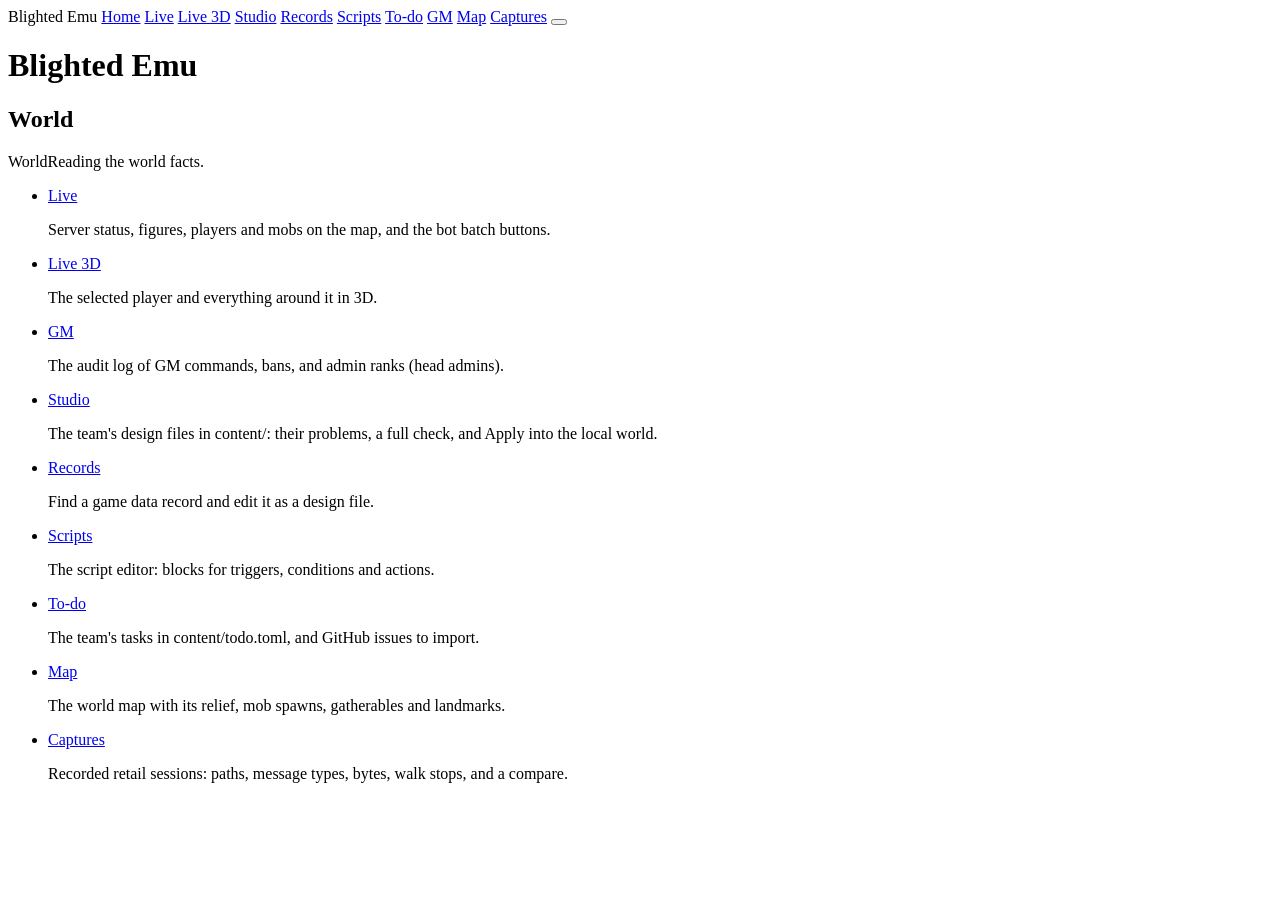
==== bins/blighted-admin/web/index.html @ 546a7037 "feat(admin): game map look on every page gm page lists players online with the live controls. map sh" ====
<!doctype html>
<html lang="en" data-theme="dark">
<head>
  <meta charset="utf-8">
  <meta name="viewport" content="width=device-width, initial-scale=1">
  <title>Blighted Emu</title>
  <link rel="stylesheet" href="/web/style.css">
  <script src="/web/theme.js"></script>
</head>
<body class="home-page game">
  <nav class="rail" aria-label="Pages">
    <span class="brand">Blighted Emu</span>
    <a href="/" aria-current="page">Home</a>
    <a href="/live">Live</a>
    <a href="/live3d">Live 3D</a>
    <a href="/studio">Studio</a>
    <a href="/records">Records</a>
    <a href="/scripts">Scripts</a>
    <a href="/todo">To-do</a>
    <a href="/gm">GM</a>
    <a href="/web/map.html">Map</a>
    <a href="/web/captures.html">Captures</a>
    <span class="bar-end">
      <button type="button" class="theme" id="theme"></button>
    </span>
  </nav>
  <main class="work sheet">
    <h1 class="unseen">Blighted Emu</h1>
    <div class="home-board">
    <section class="game-panel world" aria-label="World">
      <h2>World</h2>
      <div class="facts" id="facts"><div class="fact"><span>World</span>Reading the world facts.</div></div>
    </section>
    <ul class="pages">
      <li><a href="/live">Live</a><p>Server status, figures, players and mobs on the map, and the bot batch buttons.</p></li>
      <li><a href="/live3d">Live 3D</a><p>The selected player and everything around it in 3D.</p></li>
      <li><a href="/gm">GM</a><p>The audit log of GM commands, bans, and admin ranks (head admins).</p></li>
      <li><a href="/studio">Studio</a><p>The team's design files in content/: their problems, a full check, and Apply into the local world.</p></li>
      <li><a href="/records">Records</a><p>Find a game data record and edit it as a design file.</p></li>
      <li><a href="/scripts">Scripts</a><p>The script editor: blocks for triggers, conditions and actions.</p></li>
      <li><a href="/todo">To-do</a><p>The team's tasks in content/todo.toml, and GitHub issues to import.</p></li>
      <li><a href="/web/map.html">Map</a><p>The world map with its relief, mob spawns, gatherables and landmarks.</p></li>
      <li><a href="/web/captures.html">Captures</a><p>Recorded retail sessions: paths, message types, bytes, walk stops, and a compare.</p></li>
    </ul>
    </div>
  </main>
  <script type="module">
    import { factElements } from '/web/tiles.js';

    const facts = document.getElementById('facts');
    try {
      const info = await (await fetch('/api/world/info')).json();
      const levels = info.tiles.levels.length;
      facts.replaceChildren(...factElements([
        ['Level', info.tiles.level],
        ['World size', `${info.world_m} m`],
        ['Ocean level', `${info.ocean_level} m`],
        ['Map tiles', info.map_tiles ? `${levels} levels` : 'not written (run just map-tiles)'],
      ]));
    } catch (error) {
      facts.replaceChildren(...factElements([['World', `The world facts cannot be read: ${error}`]]));
      facts.firstChild.classList.add('bad');
    }
  </script>
</body>
</html>
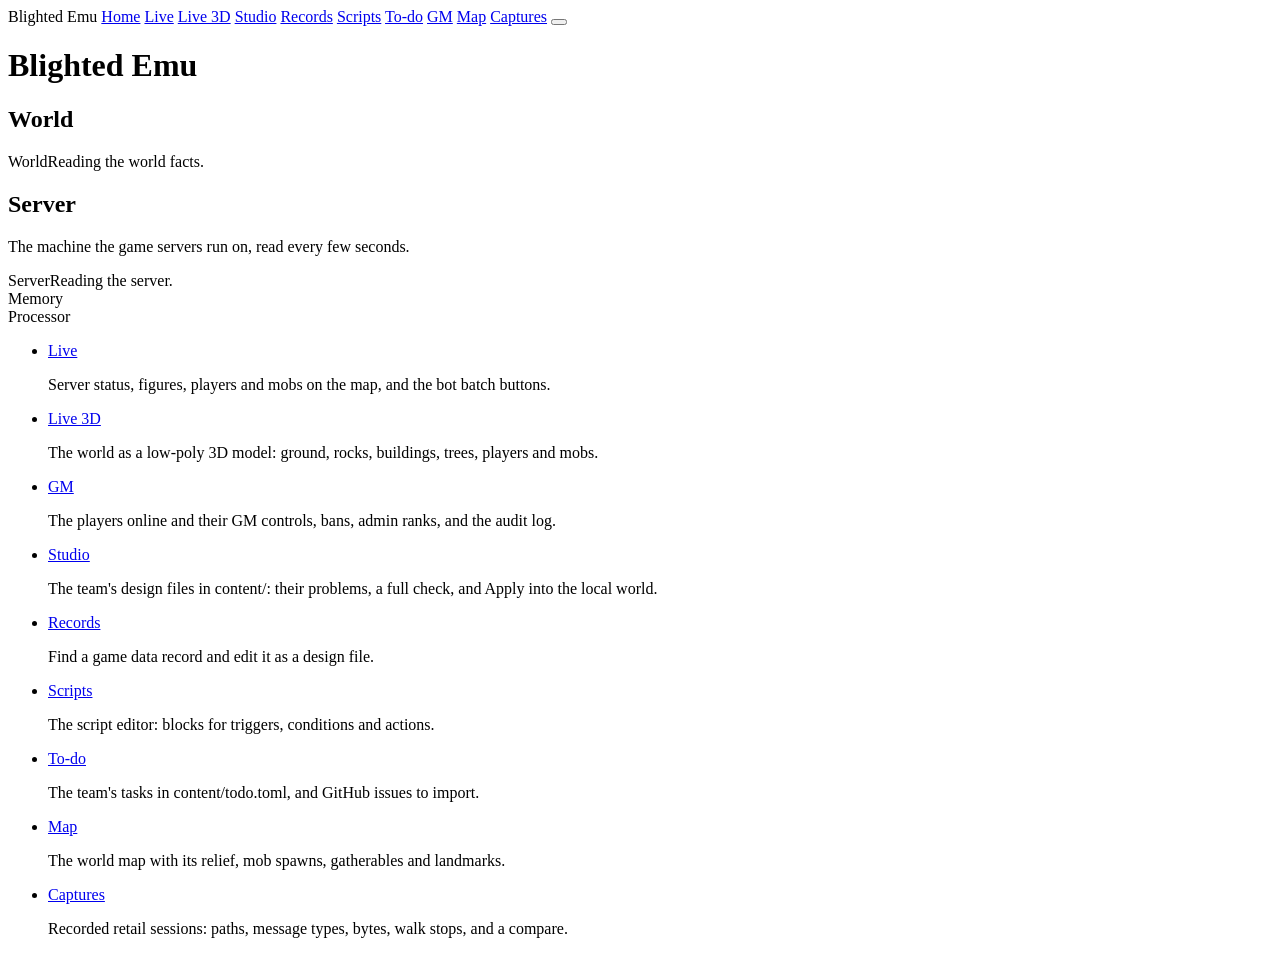
==== commit 7c25536c: "feat(admin): server memory and cpu on home" ====
--- a/bins/blighted-admin/web/index.html
+++ b/bins/blighted-admin/web/index.html
@@ -31,10 +31,19 @@
       <h2>World</h2>
       <div class="facts" id="facts"><div class="fact"><span>World</span>Reading the world facts.</div></div>
     </section>
+    <section class="game-panel host" aria-label="Server">
+      <h2>Server</h2>
+      <p class="hint">The machine the game servers run on, read every few seconds.</p>
+      <div class="facts" id="host-facts"><div class="fact"><span>Server</span>Reading the server.</div></div>
+      <div class="meters">
+        <div class="meter"><span>Memory</span><div class="meter-bar"><i id="memory-bar"></i></div></div>
+        <div class="meter"><span>Processor</span><div class="meter-bar"><i id="cpu-bar"></i></div></div>
+      </div>
+    </section>
     <ul class="pages">
       <li><a href="/live">Live</a><p>Server status, figures, players and mobs on the map, and the bot batch buttons.</p></li>
-      <li><a href="/live3d">Live 3D</a><p>The selected player and everything around it in 3D.</p></li>
-      <li><a href="/gm">GM</a><p>The audit log of GM commands, bans, and admin ranks (head admins).</p></li>
+      <li><a href="/live3d">Live 3D</a><p>The world as a low-poly 3D model: ground, rocks, buildings, trees, players and mobs.</p></li>
+      <li><a href="/gm">GM</a><p>The players online and their GM controls, bans, admin ranks, and the audit log.</p></li>
       <li><a href="/studio">Studio</a><p>The team's design files in content/: their problems, a full check, and Apply into the local world.</p></li>
       <li><a href="/records">Records</a><p>Find a game data record and edit it as a design file.</p></li>
       <li><a href="/scripts">Scripts</a><p>The script editor: blocks for triggers, conditions and actions.</p></li>
@@ -45,7 +54,31 @@
     </div>
   </main>
   <script type="module">
-    import { factElements } from '/web/tiles.js';
+    import { factElements, hostFacts } from '/web/tiles.js';
+
+    /** How often the server figures are read again. */
+    const HOST_REFRESH_MS = 3000;
+    const hostBox = document.getElementById('host-facts');
+    const showShare = (id, share) => {
+      document.getElementById(id).style.width = share === null ? '0' : `${share}%`;
+    };
+    async function showHost() {
+      try {
+        const response = await fetch('/api/host');
+        if (!response.ok) {
+          throw new Error(`${response.status} ${await response.text()}`);
+        }
+        const facts = hostFacts(await response.json());
+        hostBox.replaceChildren(...factElements(facts.pairs));
+        showShare('memory-bar', facts.memoryShare);
+        showShare('cpu-bar', facts.cpuShare);
+      } catch (error) {
+        hostBox.replaceChildren(...factElements([['Server', `The server figures cannot be read: ${error.message ?? error}`]]));
+        hostBox.firstChild.classList.add('bad');
+      }
+    }
+    showHost();
+    setInterval(showHost, HOST_REFRESH_MS);
 
     const facts = document.getElementById('facts');
     try {
